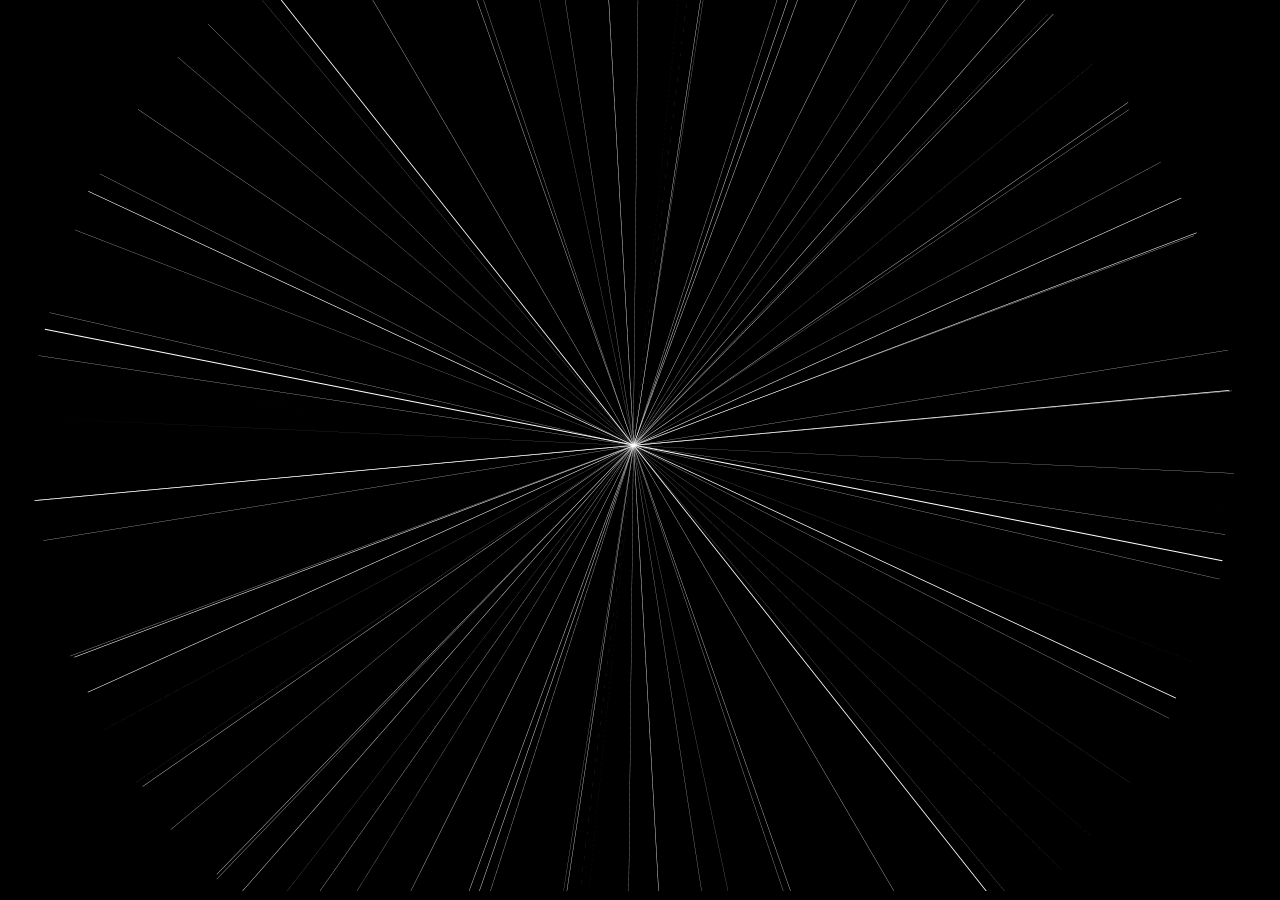
==== spiralDrawing/index.html @ 77b50206 "First commit" ====
<!DOCTYPE html>
<html lang="en">
<head>
    <meta charset="UTF-8">
    <meta name="viewport" content="width=device-width, initial-scale=1.0">
    <meta http-equiv="X-UA-Compatible" content="ie=edge">
    <title>Canvas Resize</title>
    <link rel="stylesheet" type="text/css" href="index.css"></link>
</head>
<body>
    <canvas id="main-canvas"></canvas>
    <script src="js/CanvasDrawingUtilities.js"></script>
    <script src="js/SpiralPointGeneration.js"></script>
    <script src="js/index.js"></script>
</body>
</html>
---- spiralDrawing/index.css ----
* {
    box-sizing: border-box;
}

body {
    margin: 0;
    background-color: black;
}
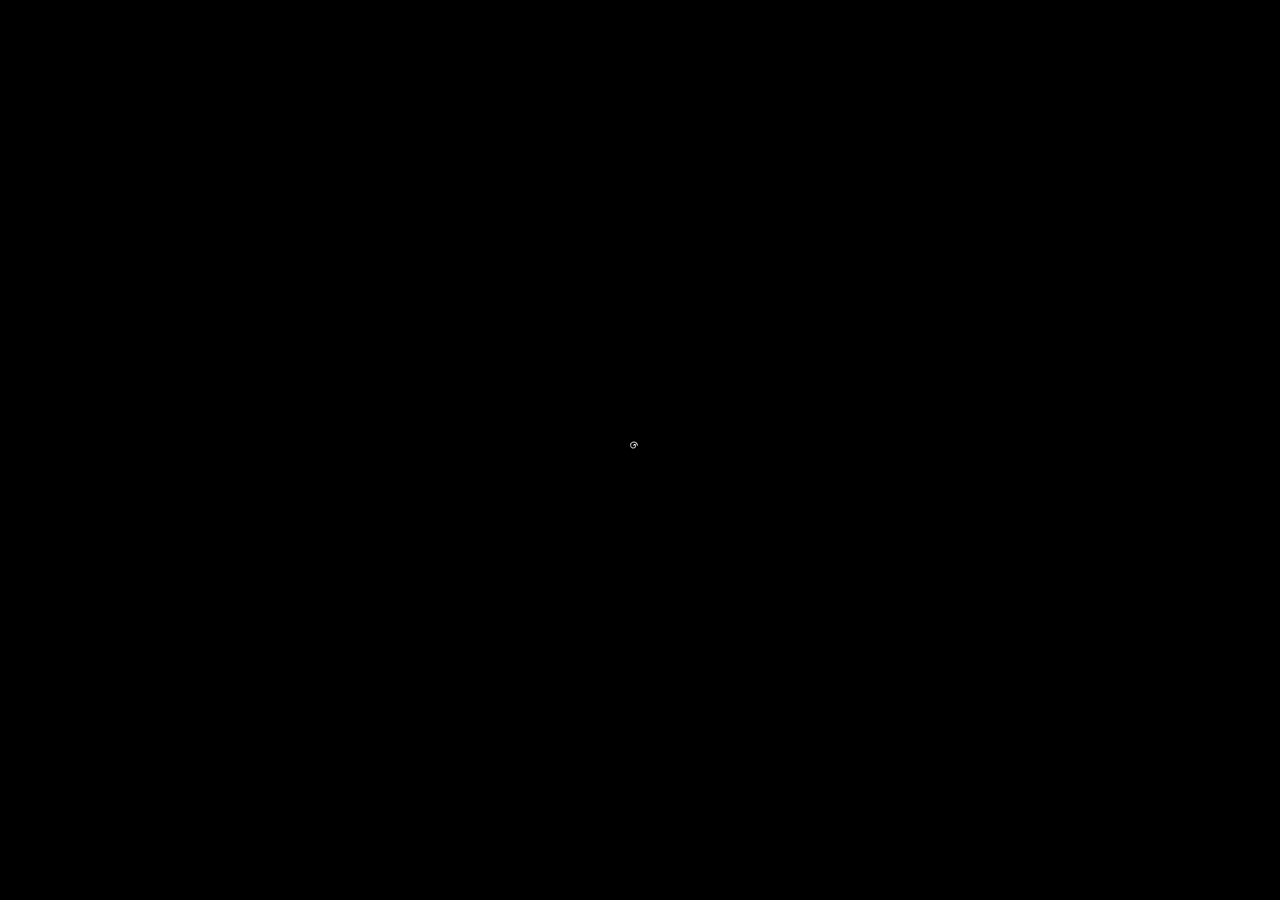
==== commit 51ef4d20: "Refactors to use classes with dependency injection" ====
--- a/spiralDrawing/index.html
+++ b/spiralDrawing/index.html
@@ -9,8 +9,11 @@
 </head>
 <body>
     <canvas id="main-canvas"></canvas>
-    <script src="js/CanvasDrawingUtilities.js"></script>
-    <script src="js/SpiralPointGeneration.js"></script>
+    <script src="js/models/Point.js"></script>
+    <script src="js/CanvasDrawer.js"></script>
+    <script src="js/SpiralPointGenerator.js"></script>
+    <script src="js/equationAnimators/PolarEquationAnimatorWithArcs.js"></script>
+    <script src="js/equationAnimators/PolarEquationAnimatorWithLines.js"></script>
     <script src="js/index.js"></script>
 </body>
 </html>
